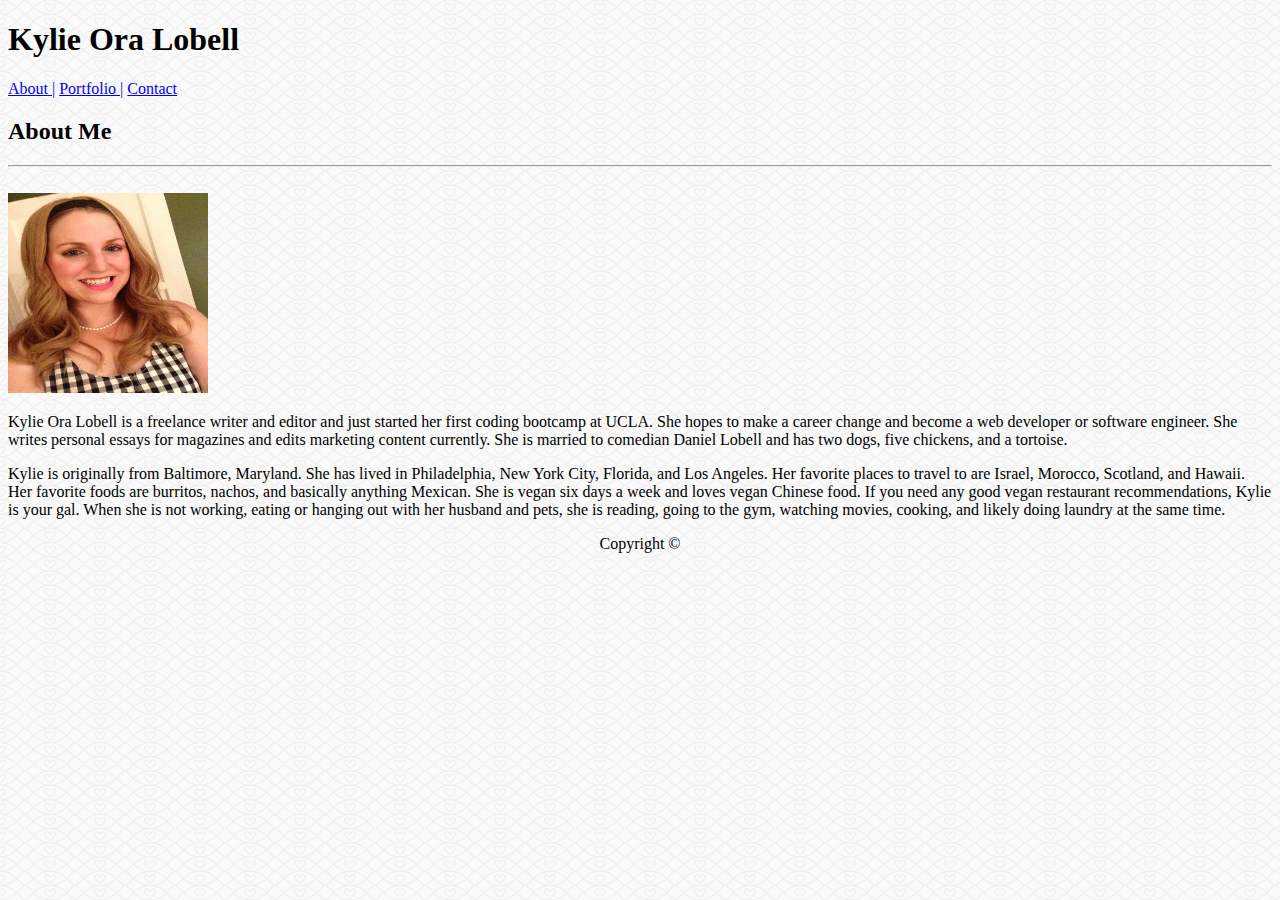
==== index.html @ 0d90d154 "my first homework" ====
<!DOCTYPE html>

<html>

<head>
        <link href="/Users/kylieoralobell/Desktop/Basic-Portfolio/index.css" rel="stylesheet" type=text/css> </head>
                <title>Kylie Ora Lobell's Portfolio</title>

<body background="fishnets-and-hearts.png">
<div id="header"> 
        <header>
                <h1>Kylie Ora Lobell </h1>
                <navbar>
                        <a class="active" href="index.html">About |</a>
                        <a href="portfolio.html">Portfolio |</a>
                        <a href="contact.html">Contact</a>
                </navbar>

        </header>

</div>

<div class="boxed">
<h2>About Me</h2>


        <hr>
        <br> 

        <img src=" kylie2.jpg" alt="Kylie Portfolio" height=200 width=200>
<p> 
        Kylie Ora Lobell is a freelance writer and editor and just started her first coding
        bootcamp at UCLA. She hopes to make a career change and become a web developer or
        software engineer. She writes personal essays for magazines and edits marketing content
        currently. She is married to comedian Daniel Lobell and has two dogs, five chickens, and
        a tortoise. </p>
        <p>Kylie is originally from Baltimore, Maryland. She has lived in Philadelphia, New York City, Florida, and Los Angeles. Her favorite places to travel to are Israel, Morocco, Scotland, and Hawaii. Her favorite foods are burritos, nachos, and basically anything Mexican. She is vegan six days a week and loves vegan Chinese food. If you need any good vegan restaurant recommendations, Kylie is your gal. When she is not working, eating or hanging out with her husband and pets, she is reading, going to the gym, watching movies, cooking, and likely doing laundry at the same time.  </p>
</div>
        <footer>
         <center> Copyright © </center> 
        </footer>

</body>


</html>
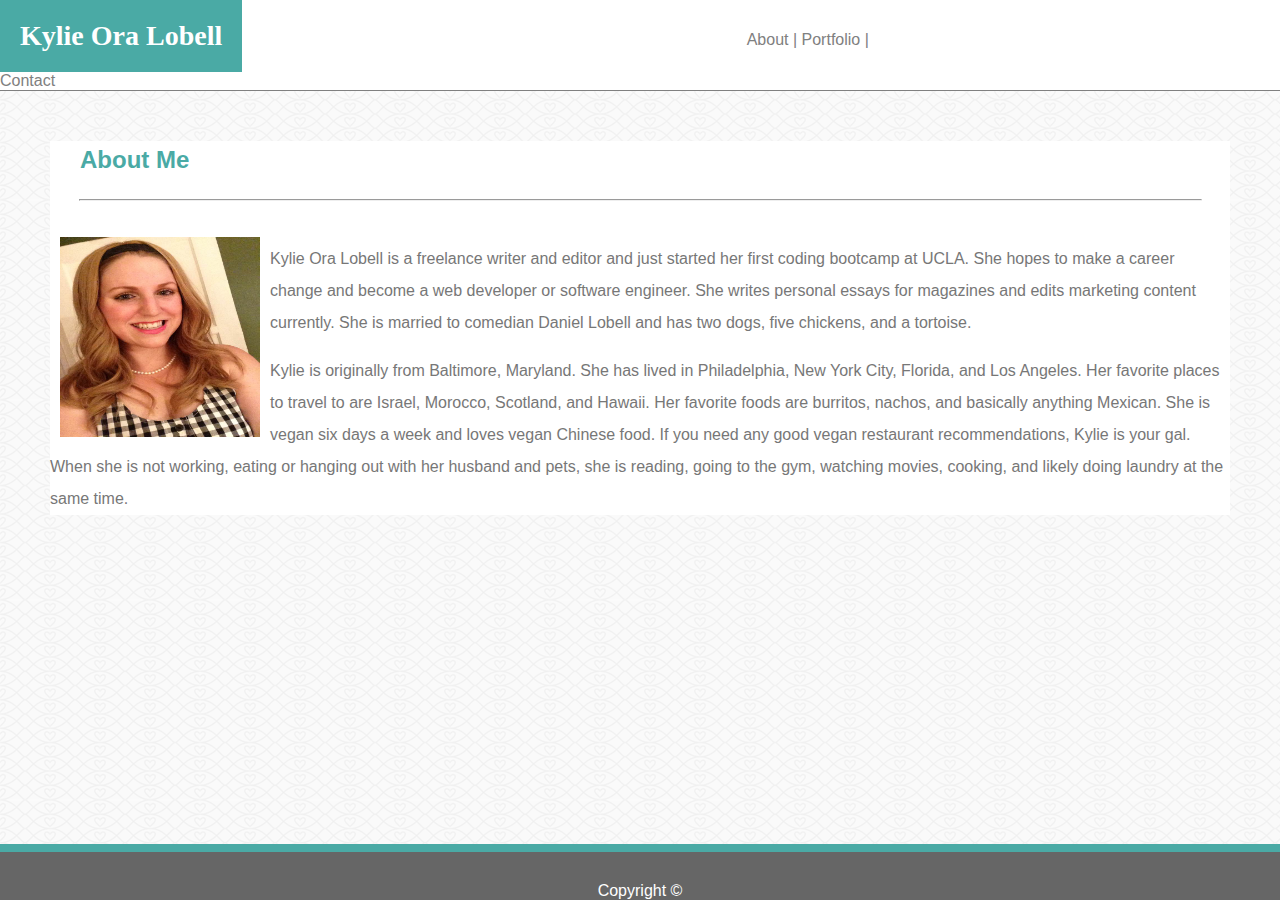
==== commit 9cd78ff0: "more homework" ====
--- a/index.html
+++ b/index.html
@@ -3,7 +3,7 @@
 <html>
 
 <head>
-        <link href="/Users/kylieoralobell/Desktop/Basic-Portfolio/index.css" rel="stylesheet" type=text/css> </head>
+        <link href="./index.css" rel="stylesheet" type=text/css> </head>
                 <title>Kylie Ora Lobell's Portfolio</title>
 
 <body background="fishnets-and-hearts.png">
--- a/index.css
+++ b/index.css
@@ -0,0 +1,79 @@
+#header {
+    position: relative;
+    color: white;
+    border-bottom: 1px solid grey;
+    background-color: white; 
+}
+
+h1 {
+            display:inline-block;
+            font-family: 'Georgia', Times, Times New Roman, serif;
+            font-size: 28px;
+            color: white;
+            text-align: center;
+            background-color:#4aaaa5;
+            padding: 20px;
+            margin: 0;
+
+    
+    }
+
+h2 {
+            color: #4aaaa5; 
+            margin-left: 25px;
+            padding: 5px;
+}
+
+
+a {
+    color: gray;
+    text-decoration: none;
+}
+
+    img { 
+
+        float: left; 
+        margin: 10px;
+    
+    }
+
+navbar {
+    margin: 500px; 
+}
+
+hr {
+    width: 95%;
+    margin-left: auto;
+    margin-right: auto;
+    }
+
+
+body {
+    font-family: 'Arial', 'Helvetica Neue', Helvetica, sans-serif;
+    background-color: #efeee7;
+    color: #777777;
+    margin: 0;
+    padding: 0;
+
+    }
+
+    .boxed {
+        border: 1px white;
+        background-color: white;
+        margin: 50px;
+      }
+
+p {
+    line-height: 2.0
+}
+
+footer {
+    color: white;
+    border-top: 8px solid #4aaaa5;
+    background-color: #666666; 
+    padding-bottom: 0px;
+    padding-top: 30px;
+    position: fixed;
+    bottom: 0;
+    width: 100%;
+}
